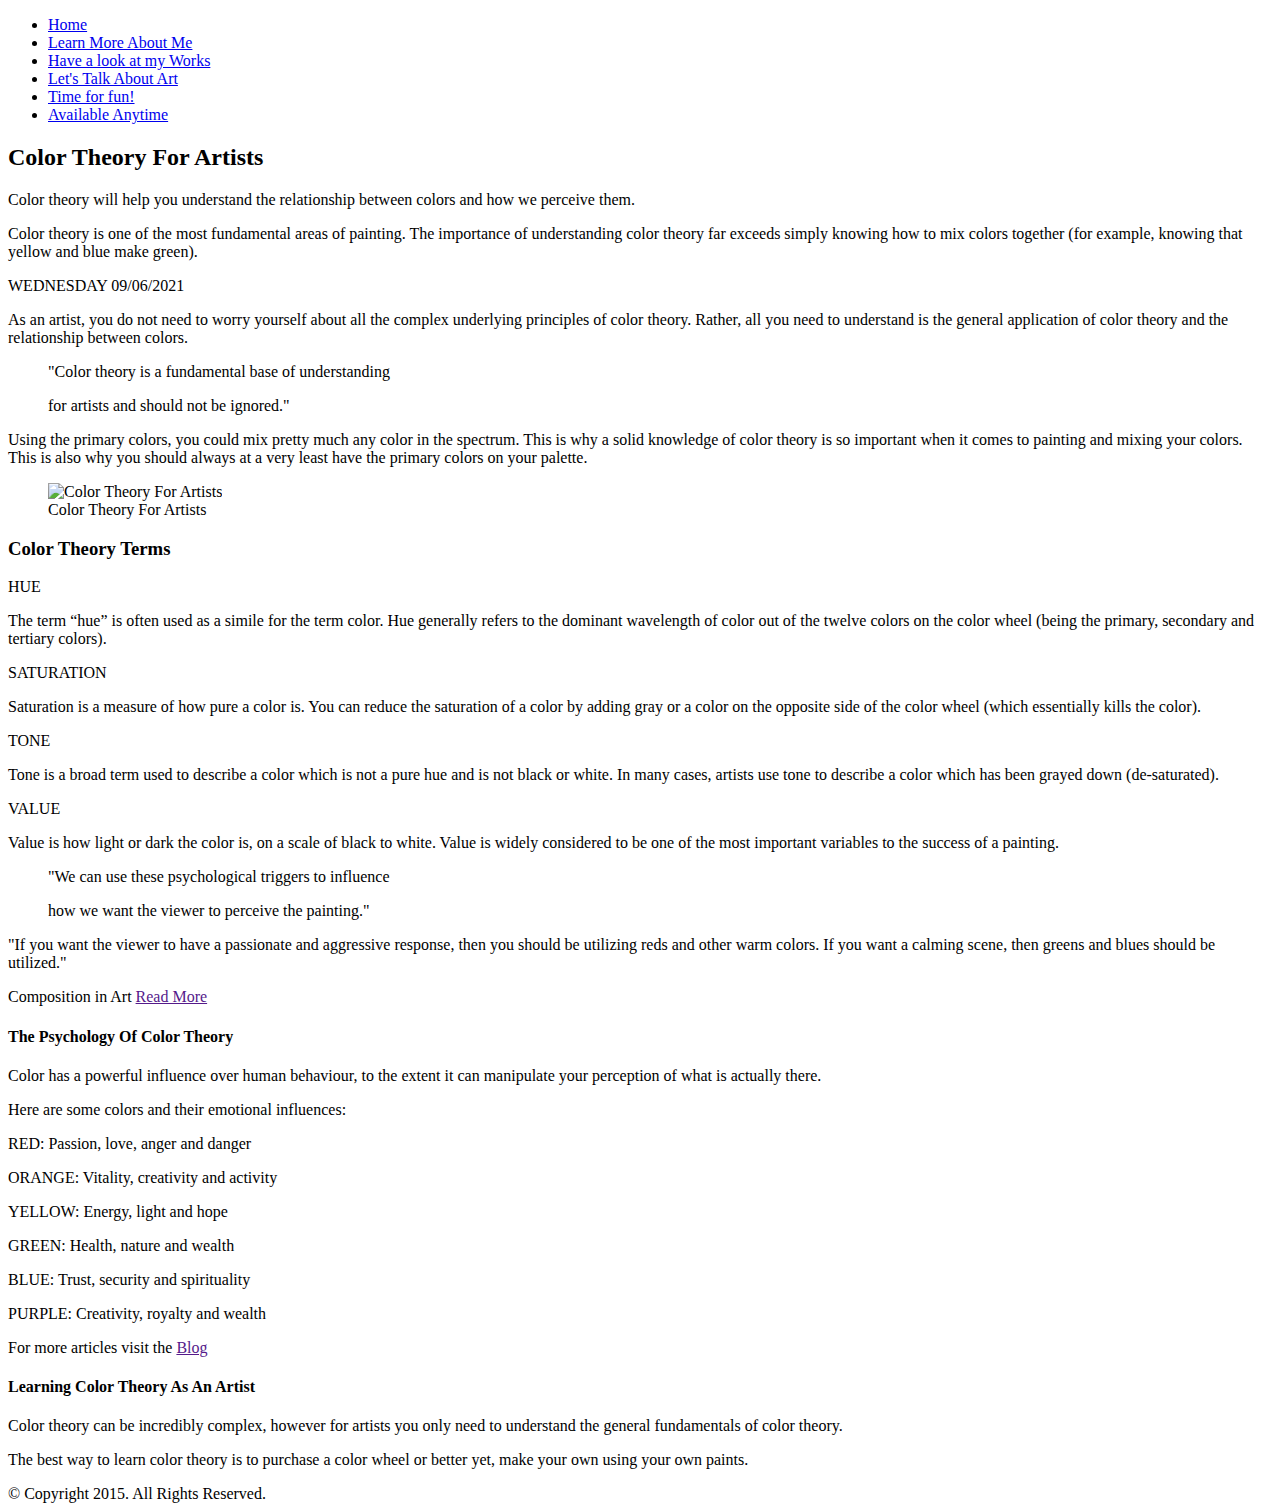
==== color-theory-for-artists.html @ 6c1166d5 "Add files via upload" ====
<!DOCTYPE html>
<html lang="en">
<head>
<meta charset="utf-8">
<meta name="viewport" content="width=device-width,initial-scale=1,maximum-scale=1,user-scalable=no">
<meta http-equiv="X-UA-Compatible" content="IE=edge,chrome=1">
<meta name="HandheldFriendly" content="true">
  <title>Mazz Arts</title>
  <link rel="stylesheet" href="https://pro.fontawesome.com/releases/v5.10.0/css/all.css" integrity="sha384-AYmEC3Yw5cVb3ZcuHtOA93w35dYTsvhLPVnYs9eStHfGJvOvKxVfELGroGkvsg+p" crossorigin="anonymous"/>
  <link rel="stylesheet" href="../mazzart/css/style.css">
  <link rel="stylesheet" href="../mazzart/css/blog.css">
</head>
<body>
  <!-- Menu Overlay -->
  <div class="overlay overlay-slide-left" id="overlay">
    <!--Menu Items-->
    <nav>
       
      <ul>
        <li id="nav-1" class="slide-out-1"><a href="#home">Home</a></li>
        <li id="nav-2" class="slide-out-2"><a href="#about">Learn More About Me</a></li>
        <li id="nav-3" class="slide-out-3"><a href="#arts">Have a look at my Works</a></li>
        <li id="nav-4" class="slide-out-4"><a href="#blog">Let's Talk About Art</a></li>
        <li id="nav-5" class="slide-out-5"><a href="#games">Time for fun!</a></li>
        <li id="nav-6" class="slide-out-6"><a href="#contact">Available Anytime</a></li>
      </ul>
    </nav>
  </div>
  <!--Menu Bars-->
  <div class="menu-bars" id="menu-bars">
    <div class="bar1"></div>
    <div class="bar2"></div>
    <div class="bar3"></div>
  </div>
<div class="blog-post">
  <article class="post">
    <h2>Color Theory For Artists</h2>
  
    <p>Color theory will help you understand the relationship between colors and how we perceive them.</p>
  
    <p>Color theory is one of the most fundamental areas of painting. The importance of understanding color theory far exceeds
    simply knowing how to mix colors together (for example, knowing that yellow and blue make green).
     
    </p>
  
    <div class="tip tip-right">
      <p>WEDNESDAY 09/06/2021</p>
     
    </div>
  
  
    <p>As an artist, you do not need to worry yourself about all the complex underlying principles of color theory. Rather, all
    you need to understand is the general application of color theory and the relationship between colors.</p>
  
    <blockquote>
      <p>"Color theory is a fundamental base of understanding</p> 
      <p>for artists and should not be ignored."</p>
    </blockquote>
  
    <p>Using the primary colors, you could mix pretty much any color in the spectrum. This is why a solid knowledge of color
    theory is so important when it comes to painting and mixing your colors. This is also why you should always at a very
    least have the primary colors on your palette.</p>
  
    <figure>
      <img src="../mazzart/images/colour-theory.png" alt="Color Theory For Artists">
      <figcaption>Color Theory For Artists</figcaption>
    </figure>
  
  <h3>Color Theory Terms</h3>
  <p>HUE</p>
  <p>The term “hue” is often used as a simile for the term color. Hue generally refers to the dominant wavelength of color
  out of the twelve colors on the color wheel (being the primary, secondary and tertiary colors).</p>
  <p>SATURATION</p>
  <p>Saturation is a measure of how pure a color is. You can reduce the saturation of a color by adding gray or a color on
    the opposite side of the color wheel (which essentially kills the color).</p>
  <p>TONE</p>
  <p>Tone is a broad term used to describe a color which is not a pure hue and is not black or white. In many cases, artists
  use tone to describe a color which has been grayed down (de-saturated).</p>
  <p>VALUE</p>
  <p>Value is how light or dark the color is, on a scale of black to white. Value is widely considered to be one of the most
  important variables to the success of a painting.</p>
  
    <blockquote>
      <p>"We can use these psychological triggers to influence </p>
       <p> how we want the viewer to perceive the painting."</p>
    </blockquote>
    <p>"If you want the viewer to have a passionate and aggressive response, then you should be utilizing reds and other warm
    colors. If you want a calming scene, then greens and blues should be utilized." </p>
  
    <div class="tip tip-left">
      <p>Composition in Art
        <a href="">Read More</a>
      </p>
    </div>
  
    <h4>The Psychology Of Color Theory</h4>
    <p>Color has a powerful influence over human behaviour, to the extent it can manipulate your perception of what is actually
    there.</p>
  
    <p>Here are some colors and their emotional influences:</p>
  
    <p>RED: Passion, love, anger and danger</p>

    <p>ORANGE: Vitality, creativity and activity</p> 
    
    <p>YELLOW: Energy, light and hope</p> 
    
    <p>GREEN: Health, nature and wealth</p>
    
    <p>BLUE: Trust, security and spirituality</p> 
    
    <p>PURPLE: Creativity, royalty and wealth</p> 
  
    <div class="tip tip-right">
      <p>For more articles visit the 
        <a href="">Blog</a></p>
      
    </div>
    <h4>Learning Color Theory As An Artist</h4>
  
  
    <p>Color theory can be incredibly complex, however for artists you only need to understand the general fundamentals of
    color theory. </p>
    <p>The best way to learn color theory is to purchase a color wheel or better yet, make your own using your
    own paints.</p>
  
  </article>

</div>

<footer>
  &copy; Copyright 2015. All Rights Reserved.

</footer>




<!-- Script -->
<script src="../mazzart/js/script.js"></script>


</body>

</html>
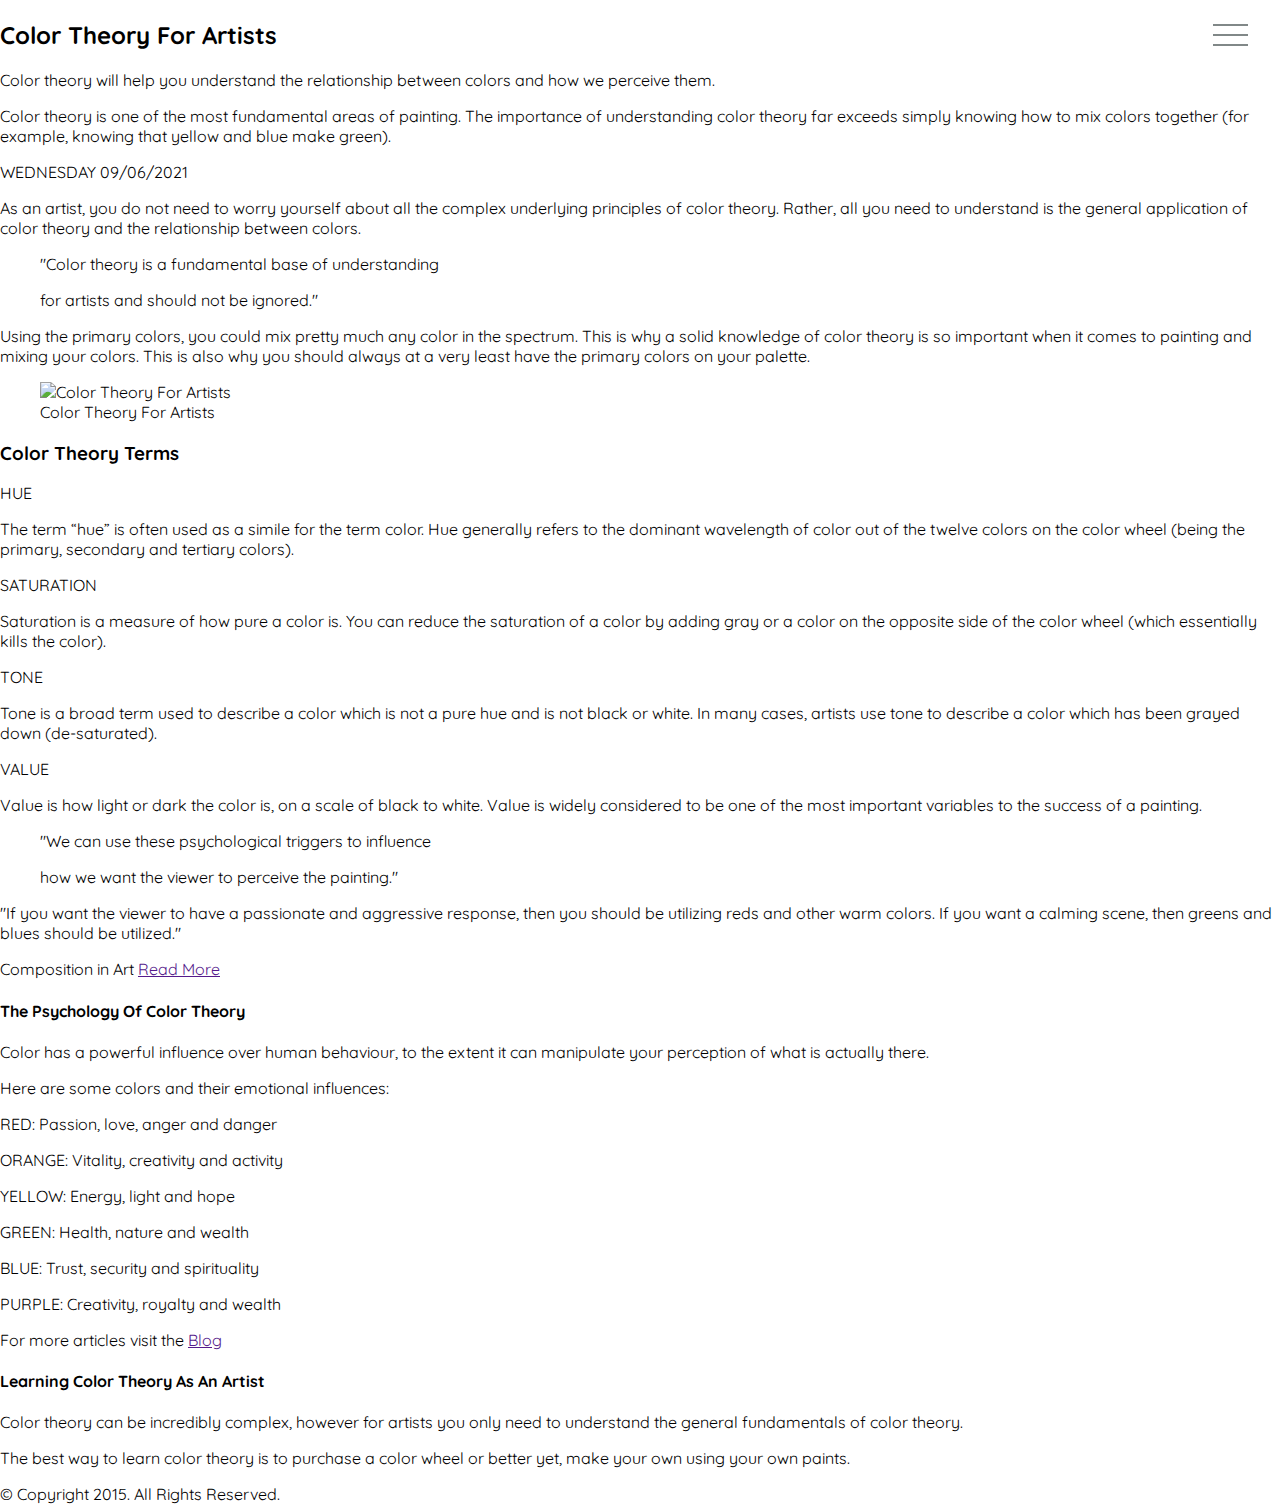
==== commit b37ba7d4: "Update color-theory-for-artists.html" ====
--- a/color-theory-for-artists.html
+++ b/color-theory-for-artists.html
@@ -7,8 +7,8 @@
 <meta name="HandheldFriendly" content="true">
   <title>Mazz Arts</title>
   <link rel="stylesheet" href="https://pro.fontawesome.com/releases/v5.10.0/css/all.css" integrity="sha384-AYmEC3Yw5cVb3ZcuHtOA93w35dYTsvhLPVnYs9eStHfGJvOvKxVfELGroGkvsg+p" crossorigin="anonymous"/>
-  <link rel="stylesheet" href="../mazzart/css/style.css">
-  <link rel="stylesheet" href="../mazzart/css/blog.css">
+  <link rel="stylesheet" href="style.css">
+  <link rel="stylesheet" href="blog.css">
 </head>
 <body>
   <!-- Menu Overlay -->
@@ -62,7 +62,7 @@
     least have the primary colors on your palette.</p>
   
     <figure>
-      <img src="../mazzart/images/colour-theory.png" alt="Color Theory For Artists">
+      <img src="../Arts/images/colour-theory.png" alt="Color Theory For Artists">
       <figcaption>Color Theory For Artists</figcaption>
     </figure>
   
@@ -137,9 +137,9 @@
 
 
 <!-- Script -->
-<script src="../mazzart/js/script.js"></script>
+<script src="../Arts/js/script.js"></script>
 
 
 </body>
 
-</html>+</html>
--- a/style.css
+++ b/style.css
@@ -0,0 +1,1440 @@
+@import url('https://fonts.googleapis.com/css2?family=Quicksand&display=swap');
+@import url('gallery.css');
+:root {
+  --primaryColor: rgb(255, 255, 255);
+  --navColor1: rgb(229, 255, 242);
+  --navColor2: rgb(253, 229, 255);
+  --navColor3: rgb(254, 255, 229);
+  --navColor4: rgb(222, 246, 250);
+  --navColor5: rgb(255, 229, 240);
+  --navColor6: rgb(229, 229, 255);
+}
+
+* {
+  box-sizing: border-box;
+}
+body {
+  margin: 0;
+  background: #fff;
+  font-family: 'Quicksand', sans-serif;
+  overflow-x: hidden;
+}
+
+/* --- Navigation Menu ------------------------------ */
+
+/* --- Navigation Menu ------------------------------ */
+
+/* Overlay */
+.overlay {
+  position: fixed;
+  z-index: 9;
+  top: 0;
+  left: 0;
+  width: 100vw;
+  height: 100vh;
+  background-color: rgba(250, 250, 250, 250.7);
+  transform: translateX(-100vw);
+  
+}
+
+.overlay-slide-right {
+  transition: all 0.4s ease-in-out;
+  transform: translateX(0);
+}
+
+.overlay-slide-left {
+  transition: all 0.8s ease-in-out;
+  transform: translateX(-100vw);
+}
+
+/* Nav Menu Items */
+nav,
+nav ul {
+  height: 100vh;
+  margin: 0;
+  padding: 0;
+}
+
+nav ul {
+  display: flex;
+  flex-direction: column;
+  justify-content: stretch;
+  list-style: none;
+}
+
+nav ul li {
+  height: 20%;
+  overflow: hidden;
+}
+
+nav li a {
+  position: relative;
+  top: 45%;
+  color: #818888;
+  text-transform: uppercase;
+  letter-spacing: 4px;
+  text-decoration: none;
+  display: block;
+  text-align: center;
+}
+
+nav li a:hover {
+  transform: scale(1.5);
+}
+
+nav li a::before {
+  content: "";
+  width: 25vw;
+  height: 3px;
+  background-color: #d0d2d2;
+  position: absolute;
+  top: 47.5%;
+  left: 0;
+  opacity: 0;
+}
+
+nav li a:hover::before {
+  opacity: 1;
+}
+
+nav li:nth-of-type(1) {
+  background-color: var(--navColor1);
+}
+
+nav li:nth-of-type(2) {
+  background-color: var(--navColor2);
+}
+
+nav li:nth-of-type(3) {
+  background-color: var(--navColor3);
+}
+
+nav li:nth-of-type(4) {
+  background-color: var(--navColor4);
+}
+
+nav li:nth-of-type(5) {
+  background-color: var(--navColor5);
+}
+
+nav li:nth-of-type(6) {
+  background-color: var(--navColor6);
+}
+/* Slide in animation with delay for each */
+.slide-in-1 {
+  animation: slide-in 0.4s linear 0.2s both;
+}
+
+.slide-in-2 {
+  animation: slide-in 0.4s linear 0.4s both;
+}
+
+.slide-in-3 {
+  animation: slide-in 0.4s linear 0.6s both;
+}
+
+.slide-in-4 {
+  animation: slide-in 0.4s linear 0.8s both;
+}
+
+.slide-in-5 {
+  animation: slide-in 0.4s linear 1s both;
+}
+
+.slide-in-6 {
+  animation: slide-in 0.4s linear 1.2s both;
+}
+
+@keyframes slide-in {
+  from {
+    transform: translateX(-100%);
+  }
+
+  to {
+    transform: translateX(0);
+  }
+}
+
+/* Slide out animation with delay for each */
+.slide-out-1 {
+  animation: slide-out 0.3s linear 0.6s both;
+}
+
+.slide-out-2 {
+  animation: slide-out 0.3s linear 0.5s both;
+}
+
+.slide-out-3 {
+  animation: slide-out 0.3s linear 0.4s both;
+}
+
+.slide-out-4 {
+  animation: slide-out 0.3s linear 0.3s both;
+}
+
+.slide-out-5 {
+  animation: slide-out 0.3s linear 0.2s both;
+}
+
+.slide-out-6 {
+  animation: slide-out 0.3s linear 0.1s both;
+}
+
+@keyframes slide-out {
+  from {
+    transform: translateX(0);
+  }
+
+  to {
+    transform: translateX(-100%);
+  }
+}
+
+/* --- Menu Bars ------------------------------------ */
+
+.menu-bars {
+  position: fixed;
+  top: 1rem;
+  right: 2rem;
+  z-index: 10;
+  display: inline;
+  cursor: pointer;
+}
+
+.bar1,
+.bar2,
+.bar3 {
+  width: 35px;
+  height: 2px;
+  background-color: #818888;
+  margin: 8px 0;
+  transition: 0.4s;
+}
+
+/* Rotate first bar */
+.change .bar1 {
+  transform: rotate(-45deg) translate(-7px, 8px);
+}
+
+/* Fade out the second bar */
+.change .bar2 {
+  opacity: 0;
+}
+
+/* Rotate last bar */
+.change .bar3 {
+  transform: rotate(45deg) translate(-6px, -8px);
+}
+
+/* --- Sections ------------------------------------ */
+
+section {
+  width: 100%;
+  height: 100vh;
+  position: relative;
+  display: flex;
+  justify-content: center;
+  align-items: center;
+  text-transform: uppercase;
+  letter-spacing: 2px;
+  color: var(--primaryColor);
+}
+
+
+
+section#home a {
+  position: absolute;
+  z-index: 2;
+  top: 1.5rem;
+  left: 1.5rem;
+  text-decoration: none;
+  font-size: 0.8rem;
+  padding-bottom: 5px;
+  color: #818888;
+  border-bottom: 1px solid var(--primaryColor);
+}
+
+
+section#blog {
+  background-color: var(--navColor4);
+}
+
+section#games {
+  background-color: var(--navColor5);
+}
+
+section#contact {
+  background-color: var(--navColor6);
+ 
+}
+
+/* Media Query: Large Smartphone (Vertical) */
+@media (max-width: 600px) {
+  section#home a {
+    top: 1rem;
+    left: 1rem;
+  }
+
+  .menu-bars {
+    top: 0.5rem;
+    right: 1rem;
+  }
+}
+
+
+/*header animation*/
+.button {
+  display: inline-block;
+  position: relative;
+  width: 100px;
+  height: 100px;
+  margin: 10px;
+  cursor: pointer;
+}
+
+.button span {
+  display: block;
+  position: absolute;
+  width: 100px;
+  height: 100px;
+  padding: 0;
+  top: 50%;
+  left: 50%;
+  -webkit-transform: translate(-50%, -50%);
+  -ms-transform: translate(-50%, -50%);
+  -o-transform: translate(-50%, -50%);
+  transform: translate(-50%, -50%);
+  border-radius: 100%;
+  box-shadow: 0 2px 5px 0 rgba(0, 0, 0, 0.26);
+  transition: ease .3s;
+}
+
+.button span:hover {
+  padding: 10px;
+}
+
+.yellow .button span {
+  background: #feffe5;
+}
+
+.purple .button span {
+  background: #fde5ff;
+}
+
+.green .button span {
+  background: #e5fff2;
+}
+
+.pink .button span {
+  background: #ffe5f0;
+}
+
+.blue .button span {
+  background: #def6fa;
+}
+
+.indigo .button span {
+  background: #e5e5ff;
+}
+
+.layer {
+  display: block;
+  position: absolute;
+  width: 100%;
+  height: 100%;
+  top: 0;
+  left: 0;
+  background: transparent;
+  /*transition: ease .3s;*/
+  z-index: -1;
+}
+
+.yellow input:checked~.layer {
+  background: #feffe5;
+}
+
+.purple input:checked~.layer {
+  background: #fde5ff;
+}
+
+.green input:checked~.layer {
+  background: #e5fff2;
+}
+
+.pink input:checked~.layer {
+  background: #ffe5f0;
+}
+
+.blue input:checked~.layer {
+  background: #def6fa;
+}
+
+.indigo input:checked~.layer {
+  background: #e5e5ff;
+}
+
+.color {
+  display: none;
+}
+
+#home h1 {
+  text-align: center;
+  color: #d0d2d2;
+  font-size: 2.2rem;
+  position: absolute;
+  top: 5%;
+}
+
+#home p{
+  text-align: center;
+  color: #d0d2d2;
+  font-size: 1.1rem;
+  position: absolute;
+  top: 20%;
+  text-transform: none;
+}
+
+
+
+/*About*/
+
+section#about {
+  background-color: var(--navColor2);
+  background-image: url(../Arts/images/about.png);
+  background-size:cover ;
+  height: 100vh;
+  width: 100vw;
+  display: flexbox;
+}
+.aboutme-title {
+  text-transform: none;
+  font-size: 1.8rem;
+  letter-spacing: 4px;
+  margin-left:  40%;
+  margin-bottom: 5%;
+  padding-top: 5%;
+  color: #818888;
+}
+
+.aboutme-text {
+  color: #818888;
+  font-size: 1.1rem;
+  line-height: 25px;
+  margin-left: 40%;
+  margin-right: 10%;
+  text-transform: none;
+}
+
+
+
+/*Responsive about me section*/
+@media only screen and (max-width:280px) {
+section#about {
+  background-color: var(--navColor2);
+  background-image: none;
+  background-size:cover;
+  padding: 0px;
+  height: 100vh;
+  width: 100vw;
+  display: block;
+}
+  .aboutme-title {
+  text-transform: none;
+  font-size: 1.5rem;
+  margin-left: 2%;
+  margin: 0;
+  padding: 0;
+
+}
+
+.aboutme-text {
+  font-weight:bolder;
+  font-size: 0.8rem;
+  text-transform: none;
+  margin-left: 2%;
+  letter-spacing: 1px;
+  
+}
+}
+
+@media only screen and (min-width:281px) and (max-width:320px) {
+
+   section#about {
+     background-color: var(--navColor2);
+     background-image: none;
+     background-size: cover;
+     padding: 90px 0px;
+     height: 100vh;
+     width: 100vw;
+     display: block;
+   }
+   .aboutme-title {
+     text-transform: none;
+     font-size: 1rem;
+     margin-left: 2%;
+     margin-top: -15%;
+   }
+
+   .aboutme-text {
+     font-weight: bolder;
+     font-size: 0.8rem;
+     text-transform: none;
+     margin-left: 2%;
+     letter-spacing: 1px;
+}
+}
+
+@media only screen and (min-width:321px) and (max-width:414px) {
+
+  section#about {
+  background-color: var(--navColor2);
+  background-image: none;
+  background-size:cover;
+  padding: 0px;
+  height: 100vh;
+  width: 100vw;
+  display: block;
+}
+  .aboutme-title {
+  text-transform: none;
+  font-size: 2rem;
+  margin: -15% 0 2% 0;
+}
+
+.aboutme-text {
+  font-size: 0.8rem;
+  text-transform: none;
+  margin-left: 2%;
+  letter-spacing: 1px;
+  
+}
+}
+
+@media only screen and (min-width:415px) and (max-width:640px) {
+
+  section#about {
+    background-color: var(--navColor2);
+    background-image: none;
+    background-size: cover;
+    height: 100vh;
+    width: 100vw;
+  }
+
+  .aboutme-title {
+    text-transform: none;
+    font-size: 1rem;
+    margin-left: 2%;
+    margin-top: -15%;
+  }
+
+  .aboutme-text {
+    font-size: 0.8rem;
+    text-transform: none;
+    margin-left: 2%;
+    letter-spacing: 1px;
+  }
+}
+@media only screen and (min-width:640px) and (max-width:960px) {
+
+  section#about {
+  background-color: var(--navColor2);
+  background-image: none;
+  background-size:cover;
+  padding: 90px 0px;
+  height: 100vh;
+  width: 100vw;
+}
+ .aboutme-title {
+  text-transform: none;
+  font-size: 2.3rem;
+  color: #818888;
+  margin-left: 2%;
+  margin-top: -5%;
+  margin-bottom: 10%;
+  
+}
+
+.aboutme-text {
+  color: var(--navColor6);
+  font-size: 1.3rem;
+  text-transform: none;
+  margin-left: 2%;
+  letter-spacing: 2px;
+  line-height: 1.5rem;
+ }
+}
+
+@media only screen and (min-width:961px) and (max-width:1068px) {
+
+  section#about {
+    background-color: var(--navColor2);
+    background-image: none;
+    padding: 90px 0px;
+    height: 100vh;
+    width: 100vw;
+  }
+
+  .aboutme-title {
+    text-transform: none;
+    font-size: 2rem;
+    margin-left: 2%;
+    margin-top: -5%;
+    margin-bottom: 10%;
+  }
+
+  .aboutme-text {
+    font-size: 1.2rem;
+    text-transform: none;
+    margin-left: 2%;
+    letter-spacing: 2px;
+    line-height: 1.5em;
+  }
+}
+@media (min-width:1069px) and (max-width: 1281){
+
+section#about{ 
+background-color: var(--navColor2);
+background-image: url(../Arts/images/about.png);
+background-size:cover;
+padding: 0px 0px;
+height: 100vh;
+width: 100vw;
+display: flexbox;
+}
+
+.aboutme-title {
+  text-transform: none;
+  font-size: 2.8rem;
+  letter-spacing: 4px;
+  margin-left: 47%;
+  margin-bottom: 5%;
+  padding-top: 0;
+}
+
+.aboutme-text {
+  font-size: 1.1rem;
+  line-height: 25px;
+  margin-left: 47%;
+  margin-right: 10%;
+  text-transform: none;
+}
+}
+
+/* gallery*/
+
+section#arts {
+  background-color: var(--navColor3);
+  height: auto;
+}
+.gallery-section{
+  width: 100vw;
+  height: auto;
+  min-height: 100vh;
+  padding-bottom: 8rem;
+}
+.gallery-heading {
+  color: #818888;
+  text-align: center;
+  margin-bottom: 2rem;
+  margin-top: 15%;
+}
+.gallery{
+  display: flex;
+  flex-wrap: wrap;
+  justify-content: center;
+  align-items: center;
+  max-width:1200px;
+  margin: 0 auto;
+  transform: translateY(80px);
+  padding: 0;
+  background-color: var(--navColor3);
+  height: auto;
+}
+.gallery-cell{
+  flex: 0 1 250px;
+  max-width: 250px;
+  height: 250px;
+  margin: 2px;
+  position:relative;
+  text-align: center;
+  z-index: 1;
+  box-shadow: 0px 0px 15px 0px rgba(0,0,0,0.8);
+  clip-path: polygon(0% 0%, 100% 0%, 100% 100%, 1% 100%);
+  cursor:pointer;
+}
+.gallery-cell-img{
+  object-fit:cover;
+  object-position: center;
+  
+}
+.gallery-cell_text{
+  color: #818888;
+  height: 100%;
+  width: 60%;
+  margin: 0 auto;
+  display: flex;
+  flex-direction: column;
+  justify-content: center;
+  color: #fff;
+  font-weight: 700;
+  font-size: 1rem;
+  transition: opacity 350ms;
+  text-shadow: 2px 2px 2px #818888;
+}
+
+.gallery-cell::before,
+.gallery-cell::after,
+.gallery-cell-img {
+top: -50%;
+width: 100%;
+height: 200%;
+display: block;
+position: absolute;
+clip-path: polygon(0% 0%, 100% 0%, 100% 100%, 1% 100%);
+z-index: -1;
+}
+
+.gallery-cell:hover {
+  opacity: 1;
+  transition: all 0.3s, ease-in-out;
+  transform: scale(1.2);
+  z-index: 99;
+  overflow:hidden;
+}
+.gallery-cell:before{
+content: '';
+position: absolute;
+opacity: 0.4;
+width: 350px;
+height: 70px;
+background-color: var(--navColor3);
+top: 50;
+left: 0;
+z-index: 1;
+transform: rotate(45deg);
+transition: transform 1.5s;
+}
+
+.gallery-cell:hover:before {
+  transform: translate(-100px, 600%) rotate(45deg);
+  transition: transform 0.5s;
+}
+
+.gallery-cell_text a{
+  color: #fff;
+  text-decoration: none;
+}
+
+/*Pop up window*/
+.img-window{
+width: 100vw;
+height: 100vh;
+background-color: rgba(0, 0, 0, 0.8);
+position:fixed;
+top: 0;
+left: 0;
+z-index: 100;
+cursor: pointer;
+display: flex;
+justify-content: center;
+align-items: center;
+}
+
+.popup-img{
+  max-width: 80vw;
+  max-height: 80vh;
+  z-index: 200;
+}
+
+.img-btn-next {
+  display: block;
+  font-size: 2rem;
+  padding: 8px 30px;
+  border-radius: 4px;
+  background-color: #000000;
+  position: fixed;
+  top: 48vh;
+  z-index: 500;
+  color: #fff;
+  cursor: pointer;
+  right: 0;
+}
+.img-btn-prev {
+  display: block;
+  font-size: 2rem;
+  padding: 8px 30px;
+  border-radius: 4px;
+  background-color: #000000;
+  position: fixed;
+  top: 48vh;
+  z-index: 500;
+  color: #fff;
+  cursor: pointer;
+}
+
+.img-btn-next:hover, .img-btn-prev:hover {
+background-color: #282828;
+transition: 0.2s ease-out;
+}
+
+/* Blog */
+#blog{
+  height: auto;
+-webkit-font-smoothing: antialiased;
+display: grid;
+grid-template-columns: 60px auto 60px;
+grid-template-rows: 60px auto 60px;
+}
+
+.blog-section {
+  grid-column-start: 2;
+  grid-row-start: 2;
+  display: grid;
+  height: 100%;
+  grid-template-rows: auto 1fr auto;
+  grid-template-columns: repeat(auto-fill, minmax(300px, 1fr));
+  grid-gap: 60px;
+}
+
+.blog-card {
+  grid-column-start: span 1;
+  display: grid;
+  grid-template-rows: 240px auto auto;
+  grid-gap: 16px;
+  background-color: #fff;
+}
+
+.blog-img {
+  width: 100%;
+  height: 100%;
+  object-fit: cover;
+  border-radius: 3px;
+  -webkit-clip-path: polygon(0 0, 0 100%, 100% 100px, 100% 0);
+  clip-path: polygon(0 0, 0 100%, 100% 200px, 100% 0);
+}
+
+.blog-card-content,
+.blog-card-footer {
+  display: grid;
+  grid-template-columns: repeat(2, 1fr);
+  padding: 1em;
+}
+
+.blog-category {
+  color: #0AB4B5;
+  font-size: 1em;
+  font-weight: bold;
+  text-transform: none;
+}
+
+.blog-title {
+  color: #0AB4B5;
+  font-size: 1.5em;
+  font-weight: 600;
+  margin: 8px 0;
+  text-transform: none;
+}
+
+.blog-description {
+  color: #818888;
+  font-size: 14px;
+  font-weight: normal;
+  margin: 0;
+  line-height: 1.3rem;
+  text-transform: none;
+}
+
+.blog-date-wrapper, 
+  .blog-date {
+    color: #0AB4B5;
+    font-weight: bold;
+  }
+
+  .blog-day {
+    font-size: 13px;
+    color: #818888;
+    margin-top: 4px;
+  }
+
+
+.button-wrapper {
+  display: flex;
+  justify-content: flex-end;
+}
+
+
+.read-more {
+  color: #818888 !important;
+  text-decoration: none;
+  font-weight: bold;
+}
+
+
+
+@media(max-width: 480px) {
+  body {
+    grid-template-columns: auto auto auto;
+    grid-template-rows: auto auto auto;
+  }
+}
+
+
+/* Game canvas*/
+#canvas1 {
+  position: absolute;
+  width: 100%;
+  height: 100%;
+  top: 0;
+  left: 0;
+}
+
+#message {
+  color: #818888;
+  font-size: 28px;
+  text-align: center;
+  letter-spacing: 2px;
+  position: absolute;
+  top: 10%;
+  z-index: 0;
+  width: 100%;
+  margin-top: -0.5em;
+
+}
+
+button {
+  color: #d0d2d2;
+  font-size: 1rem;
+  text-align: right;
+  letter-spacing: 2px;
+  position: absolute;
+  top: 94%;
+  left: 47%;
+  border-style: none;
+  border-radius: 10px;
+  background-color: rgb(222, 246, 250);
+}
+
+#save {
+  color: #818888;
+  font-size: 0.9rem;
+  text-align: center;
+  letter-spacing: 2px;
+  position: absolute;
+  top: 90%;
+  z-index: 0;
+  width: 100%;
+}
+
+/* contact form*/
+#contact h2{
+  position:absolute;
+  top: 10%;
+  text-align: center;
+}
+form {
+  margin: 15% 0 0 30%;
+}
+
+input,
+textarea {
+  width: 90%;
+  height: 3.5em;
+  background: rgba(255, 255, 255, .3);
+  border: 5px solid #feffe5;
+  margin: 0 0 15px 15px;
+  border-radius: 10px;
+  font: bold 0.9em;
+  color: #9f9d98;
+  padding: 5px;
+  transition: 0.5s ease-in;
+  display: flexbox;
+  font: inherit;
+}
+textarea {
+  height: 5em;
+}
+
+
+input:focus,
+textarea:focus {
+  outline: 0;
+  border-top: 5px solid #e4fce7;
+  border-right: 5px solid #d2fcd7;
+  border-bottom: 5px solid #c6ffcd;
+  border-left: 5px solid #adfdb7;
+}
+
+input.button {
+  background: linear-gradient(120deg, #fde5ff, #f8bcfd);
+  border: 1px solid #f693ff;
+  width: 10%;
+  height: 10%;
+  border-radius: 20px;
+  text-align: center;
+  color: #ce89c7;
+  padding: 5px;
+  float: right;
+}
+
+/*second part*/
+
+.container {
+  height: 100px;
+  width: 100px;
+  position: absolute;
+  top: 0;
+  bottom: 0;
+  left: 0;
+  right: 75%;
+  margin: auto;
+}
+
+.droplet {
+  border-radius: 5px 90%;
+  border-style: solid;
+  border-width: 5px;
+  border-color: #feffe5;
+  height: 50px;
+  margin: auto;
+  width: 50px;
+  position: absolute;
+  top: 50px;
+  left: 50px;
+  /* top: 50%;
+    right: 50%;*/
+  transform-origin: left top;
+  opacity: 0;
+}
+
+#no1 {
+  background: #ffe5f0;
+  animation: spin 9s ease-out infinite;
+  animation-fill-mode: forwards;
+  animation-delay: 0.1s;
+}
+
+#no2 {
+  background: #fde5ff;
+  animation: spin2 9s ease-out infinite;
+  animation-fill-mode: forwards;
+  animation-delay: 0.15s;
+}
+
+#no3 {
+  background: #ffe5f0;
+  animation: spin3 9s ease-out infinite;
+  animation-fill-mode: forwards;
+  animation-delay: 0.2s;
+}
+
+#no4 {
+  background: #fde5ff;
+  animation: spin4 9s ease-out infinite;
+  animation-fill-mode: forwards;
+  animation-delay: 0.25s;
+}
+
+#no5 {
+  background: #ffe5f0;
+  animation: spin5 9s ease-out infinite;
+  animation-fill-mode: forwards;
+  animation-delay: 0.3s;
+}
+
+#no6 {
+  background: #fde5ff;
+  animation: spin6 9s ease-out infinite;
+  animation-fill-mode: forwards;
+  animation-delay: 0.35s;
+}
+
+#no7 {
+  background: #ffe5f0;
+  animation: spin7 9s ease-out infinite;
+  animation-fill-mode: forwards;
+  animation-delay: 0.40s;
+}
+
+#no8 {
+  background: #fde5ff;
+  animation: spin8 9s ease-out infinite;
+  animation-fill-mode: forwards;
+  animation-delay: 0.45s;
+}
+
+#no9 {
+  background: #ffe5f0;
+  animation: spin9 9s ease-out infinite;
+  animation-fill-mode: forwards;
+  animation-delay: 0.50s;
+}
+
+#no10 {
+  background: #fde5ff;
+  animation: spin10 9s ease-out infinite;
+  animation-fill-mode: forwards;
+  animation-delay: 0.55s;
+}
+
+@keyframes spin {
+  0% {
+    opacity: 0;
+    -webkit-transform: rotate(0deg) scale(0.01);
+    transform: rotate(0deg) scale(0.01);
+  }
+
+  20% {
+    opacity: 100;
+    -webkit-transform: rotate(324deg) scale(1);
+    transform: rotate(324deg) scale(1);
+  }
+
+  60% {
+    opacity: 100;
+    -webkit-transform: rotate(324deg) scale(1);
+    transform: rotate(324deg) scale(1);
+  }
+
+  80% {
+    opacity: 0;
+    -webkit-transform: rotate(720deg) scale(0.01);
+    transform: rotate(720deg) scale(0.01);
+  }
+
+  100% {
+    -webkit-transform: rotate(720deg) scale(0.01);
+    transform: rotate(720deg) scale(0.01);
+  }
+}
+
+@keyframes spin2 {
+  0% {
+    opacity: 0;
+    -webkit-transform: rotate(0deg) scale(0.01);
+    transform: rotate(0deg) scale(0.01);
+  }
+
+  20% {
+    opacity: 100;
+    -webkit-transform: rotate(288deg) scale(1);
+    transform: rotate(288deg) scale(1);
+  }
+
+  60% {
+    opacity: 100;
+    -webkit-transform: rotate(288deg) scale(1);
+    transform: rotate(288deg) scale(1);
+  }
+
+  80% {
+    opacity: 0;
+    -webkit-transform: rotate(720deg) scale(0.01);
+    transform: rotate(720deg) scale(0.01);
+  }
+
+  100% {
+    -webkit-transform: rotate(720deg) scale(0.01);
+    transform: rotate(720deg) scale(0.01);
+  }
+}
+
+@keyframes spin3 {
+  0% {
+    opacity: 0;
+    -webkit-transform: rotate(0deg) scale(0.01);
+    transform: rotate(0deg) scale(0.01);
+  }
+
+  20% {
+    opacity: 100;
+    -webkit-transform: rotate(252deg) scale(1);
+    transform: rotate(252deg) scale(1);
+  }
+
+  60% {
+    opacity: 100;
+    -webkit-transform: rotate(252deg) scale(1);
+    transform: rotate(252deg) scale(1);
+  }
+
+  80% {
+    opacity: 0;
+    -webkit-transform: rotate(720deg) scale(0.01);
+    transform: rotate(720deg) scale(0.01);
+  }
+
+  100% {
+    -webkit-transform: rotate(720deg) scale(0.01);
+    transform: rotate(720deg) scale(0.01);
+  }
+}
+
+@keyframes spin4 {
+  0% {
+    opacity: 0;
+    -webkit-transform: rotate(0deg) scale(0.01);
+    transform: rotate(0deg) scale(0.01);
+  }
+
+  20% {
+    opacity: 100;
+    -webkit-transform: rotate(2160deg) scale(1);
+    transform: rotate(216deg) scale(1);
+  }
+
+  60% {
+    opacity: 100;
+    -webkit-transform: rotate(216deg) scale(1);
+    transform: rotate(216deg) scale(1);
+  }
+
+  80% {
+    opacity: 0;
+    -webkit-transform: rotate(720deg) scale(0.01);
+    transform: rotate(720deg) scale(0.01);
+  }
+
+  100% {
+    -webkit-transform: rotate(720deg) scale(0.01);
+    transform: rotate(720deg) scale(0.01);
+  }
+}
+
+@keyframes spin5 {
+  0% {
+    opacity: 0;
+    -webkit-transform: rotate(0deg) scale(0.01);
+    transform: rotate(0deg) scale(0.01);
+  }
+
+  20% {
+    opacity: 100;
+    -webkit-transform: rotate(180deg) scale(1);
+    transform: rotate(180deg) scale(1);
+  }
+
+  60% {
+    opacity: 100;
+    -webkit-transform: rotate(180deg) scale(1);
+    transform: rotate(180deg) scale(1);
+  }
+
+  80% {
+    opacity: 0;
+    -webkit-transform: rotate(720deg) scale(0.01);
+    transform: rotate(720deg) scale(0.01);
+  }
+
+  100% {
+    -webkit-transform: rotate(720deg) scale(0.01);
+    transform: rotate(720deg) scale(0.01);
+  }
+}
+
+@keyframes spin6 {
+  0% {
+    opacity: 0;
+    -webkit-transform: rotate(0deg) scale(0.01);
+    transform: rotate(0deg) scale(0.01);
+  }
+
+  20% {
+    opacity: 100;
+    -webkit-transform: rotate(144deg) scale(1);
+    transform: rotate(144deg) scale(1);
+  }
+
+  60% {
+    opacity: 100;
+    -webkit-transform: rotate(144deg) scale(1);
+    transform: rotate(144deg) scale(1);
+  }
+
+  80% {
+    opacity: 0;
+    -webkit-transform: rotate(720deg) scale(0.01);
+    transform: rotate(720deg) scale(0.01);
+  }
+
+  100% {
+    -webkit-transform: rotate(720deg) scale(0.01);
+    transform: rotate(720deg) scale(0.01);
+  }
+}
+
+@keyframes spin7 {
+  0% {
+    opacity: 0;
+    -webkit-transform: rotate(0deg) scale(0.01);
+    transform: rotate(0deg) scale(0.01);
+  }
+
+  20% {
+    opacity: 100;
+    -webkit-transform: rotate(108deg) scale(1);
+    transform: rotate(108deg) scale(1);
+  }
+
+  60% {
+    opacity: 100;
+    -webkit-transform: rotate(108deg) scale(1);
+    transform: rotate(108deg) scale(1);
+  }
+
+  80% {
+    opacity: 0;
+    -webkit-transform: rotate(720deg) scale(0.01);
+    transform: rotate(720deg) scale(0.01);
+  }
+
+  100% {
+    -webkit-transform: rotate(720deg) scale(0.01);
+    transform: rotate(720deg) scale(0.01);
+  }
+}
+
+@keyframes spin8 {
+  0% {
+    opacity: 0;
+    -webkit-transform: rotate(0deg) scale(0.01);
+    transform: rotate(0deg) scale(0.01);
+  }
+
+  20% {
+    opacity: 100;
+    -webkit-transform: rotate(72deg) scale(1);
+    transform: rotate(72deg) scale(1);
+  }
+
+  60% {
+    opacity: 100;
+    -webkit-transform: rotate(72deg) scale(1);
+    transform: rotate(72deg) scale(1);
+  }
+
+  80% {
+    opacity: 0;
+    -webkit-transform: rotate(720deg) scale(0.01);
+    transform: rotate(720deg) scale(0.01);
+  }
+
+  100% {
+    
+    -webkit-transform: rotate(720deg) scale(0.01);
+    transform: rotate(720deg) scale(0.01);
+  }
+}
+
+@keyframes spin9 {
+  0% {
+    opacity: 0;
+    -webkit-transform: rotate(0deg) scale(0.01);
+    transform: rotate(0deg) scale(0.01);
+  }
+
+  20% {
+    opacity: 100;
+    -webkit-transform: rotate(36deg) scale(1);
+    transform: rotate(36deg) scale(1);
+  }
+
+  60% {
+    opacity: 100;
+    -webkit-transform: rotate(36deg) scale(1);
+    transform: rotate(36deg) scale(1);
+  }
+
+  80% {
+    opacity: 0;
+    -webkit-transform: rotate(720deg) scale(0.01);
+    transform: rotate(720deg) scale(0.01);
+  }
+
+  100% {
+    
+    -webkit-transform: rotate(720deg) scale(0.01);
+    transform: rotate(720deg) scale(0.01);
+  }
+}
+
+@keyframes spin10 {
+  0% {
+    opacity: 0;
+    -webkit-transform: rotate(0deg) scale(0.01);
+    transform: rotate(0deg) scale(0.01);
+  }
+
+  20% {
+    opacity: 100;
+    -webkit-transform: rotate(0deg) scale(1);
+    transform: rotate(0deg) scale(1);
+  }
+
+  60% {
+    opacity: 100;
+    -webkit-transform: rotate(0deg) scale(1);
+    transform: rotate(0deg) scale(1);
+  }
+
+  80% {
+    opacity: 0;
+    -webkit-transform: rotate(720deg) scale(0.01);
+    transform: rotate(720deg) scale(0.01);
+  }
+
+  100% {
+    
+    -webkit-transform: rotate(720deg) scale(0.01);
+    transform: rotate(720deg) scale(0.01);
+  }
+}
+
+
+@media screen and (max-width: 700px){
+
+form {
+  margin: auto;
+}
+
+input,
+textarea {
+  width: 80%;
+}
+input.button {
+  width: 15%;
+  height: 15%;
+}
+.container {
+  top: 65%;
+  bottom: 0;
+  left: 0;
+  right: 25%;
+  margin: auto;
+}
+.button {
+  width: 25px;
+  height: 25px;
+  margin: 16px;
+}
+.button span {
+  display: block;
+  position: absolute;
+  width: 50px;
+  height: 50px;
+}
+}
+@media only screen and (min-width: 280px) and (max-width: 320px) {
+.button {
+  width: 18px;
+  height: 18px;
+  margin: 15px;
+}
+.button span {
+  width: 35px;
+  height: 35px;
+}
+}
+.footer{
+  color: #818888;
+  text-align: center;
+}
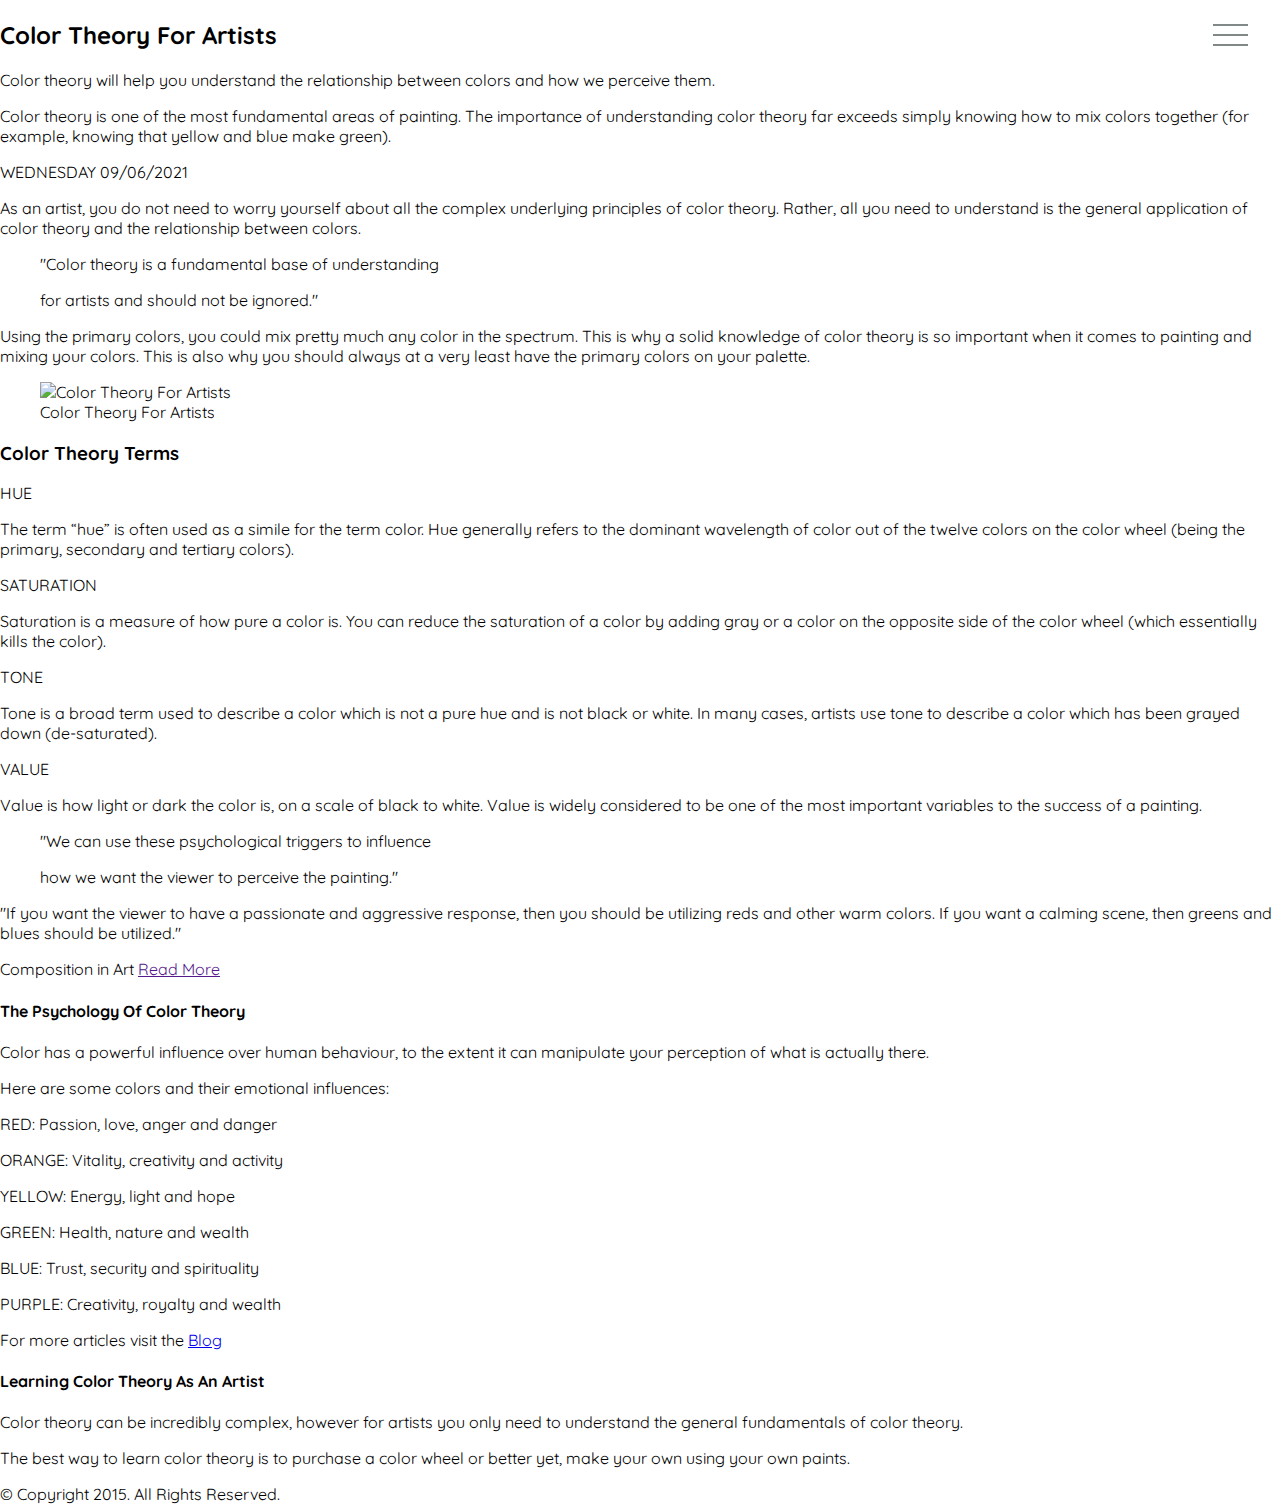
==== commit 80f20bd8: "Update color-theory-for-artists.html" ====
--- a/color-theory-for-artists.html
+++ b/color-theory-for-artists.html
@@ -17,12 +17,12 @@
     <nav>
        
       <ul>
-        <li id="nav-1" class="slide-out-1"><a href="#home">Home</a></li>
-        <li id="nav-2" class="slide-out-2"><a href="#about">Learn More About Me</a></li>
-        <li id="nav-3" class="slide-out-3"><a href="#arts">Have a look at my Works</a></li>
-        <li id="nav-4" class="slide-out-4"><a href="#blog">Let's Talk About Art</a></li>
-        <li id="nav-5" class="slide-out-5"><a href="#games">Time for fun!</a></li>
-        <li id="nav-6" class="slide-out-6"><a href="#contact">Available Anytime</a></li>
+        <li id="nav-1" class="slide-out-1"><a href="https://mariamazzeo.github.io/Arts/#home">Home</a></li>
+        <li id="nav-2" class="slide-out-2"><a href="https://mariamazzeo.github.io/Arts/#about">Learn More About Me</a></li>
+        <li id="nav-3" class="slide-out-3"><a href="https://mariamazzeo.github.io/Arts/#arts">Have a look at my Works</a></li>
+        <li id="nav-4" class="slide-out-4"><a href="https://mariamazzeo.github.io/Arts/#blog">Let's Talk About Art</a></li>
+        <li id="nav-5" class="slide-out-5"><a href="https://mariamazzeo.github.io/Arts/#games">Time for fun!</a></li>
+        <li id="nav-6" class="slide-out-6"><a href="https://mariamazzeo.github.io/Arts/#contact">Available Anytime</a></li>
       </ul>
     </nav>
   </div>
@@ -113,7 +113,7 @@
   
     <div class="tip tip-right">
       <p>For more articles visit the 
-        <a href="">Blog</a></p>
+        <a href="https://mariamazzeo.github.io/Arts/#blog">Blog</a></p>
       
     </div>
     <h4>Learning Color Theory As An Artist</h4>
